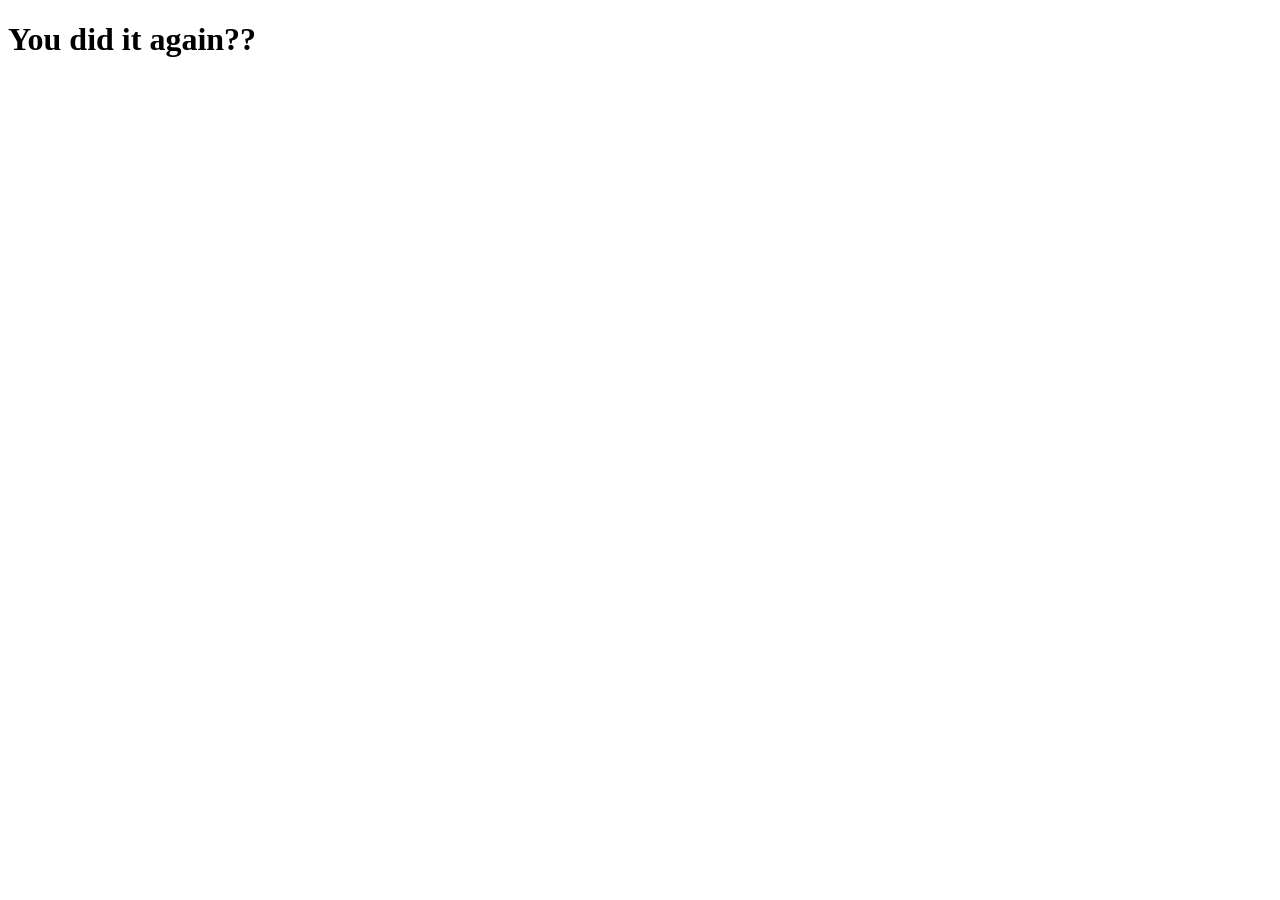
==== page2.html @ 647e3c25 "new page" ====
<!DOCTYPE html>
<html lang="en">
<head>
    <meta charset="UTF-8">
    <meta name="viewport" content="width=device-width, initial-scale=1.0">
    <title>QR Code Website for St. Chilihead Day</title>
</head>

<body>
    <h1> You did it again??</h1>
</body>
</html>
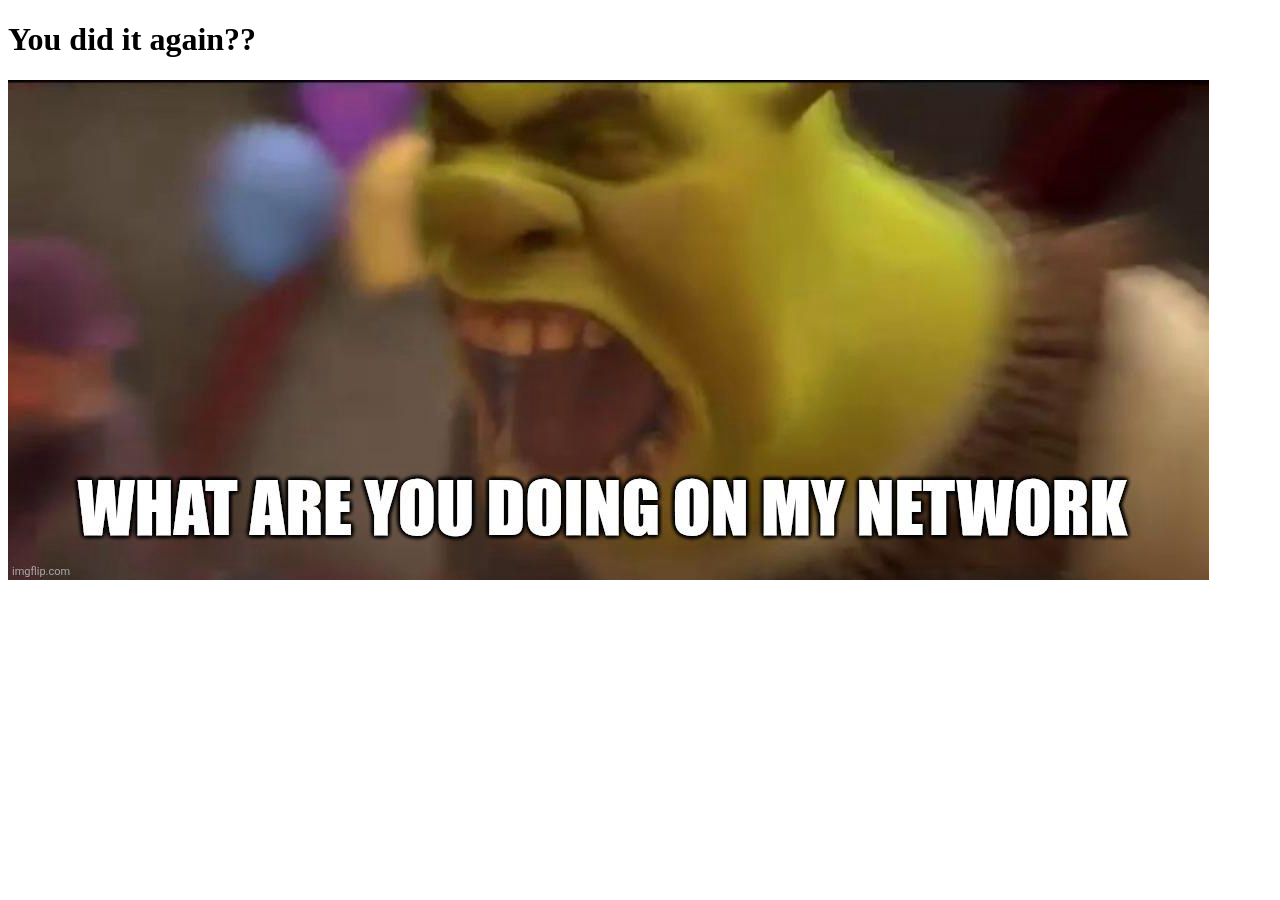
==== commit aadb39e3: "Update page2.html" ====
--- a/page2.html
+++ b/page2.html
@@ -8,5 +8,6 @@
 
 <body>
     <h1> You did it again??</h1>
+    <p><img src="images/shrek.jpeg"></p>
 </body>
-</html>+</html>
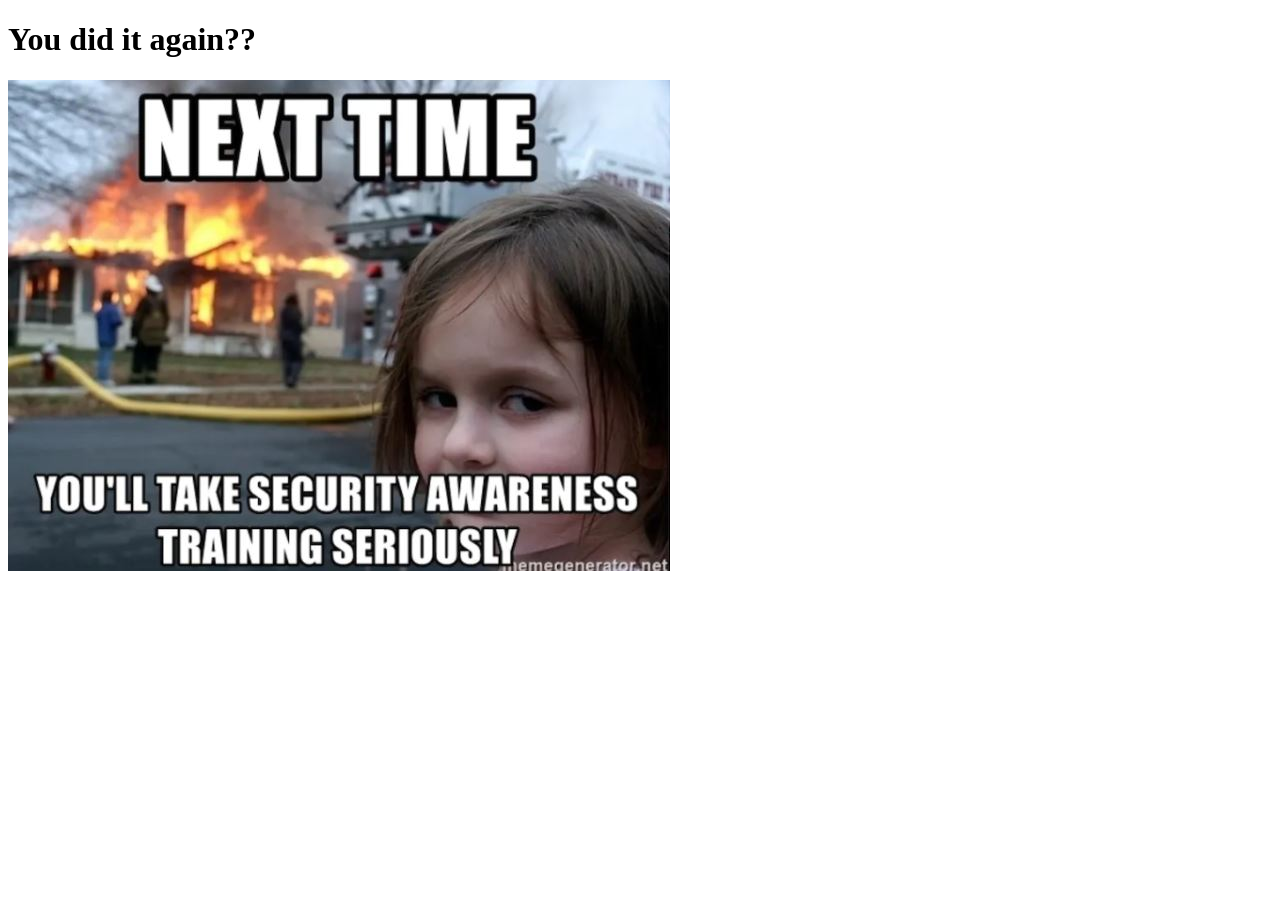
==== commit 4ba9db39: "Update page2.html" ====
--- a/page2.html
+++ b/page2.html
@@ -3,11 +3,12 @@
 <head>
     <meta charset="UTF-8">
     <meta name="viewport" content="width=device-width, initial-scale=1.0">
+    <link rel="stylesheet" href="style.css"> 
     <title>QR Code Website for St. Chilihead Day</title>
 </head>
 
 <body>
     <h1> You did it again??</h1>
-    <p><img src="images/shrek.jpeg"></p>
+    <p><img src="images/meme1.png"></p>
 </body>
 </html>
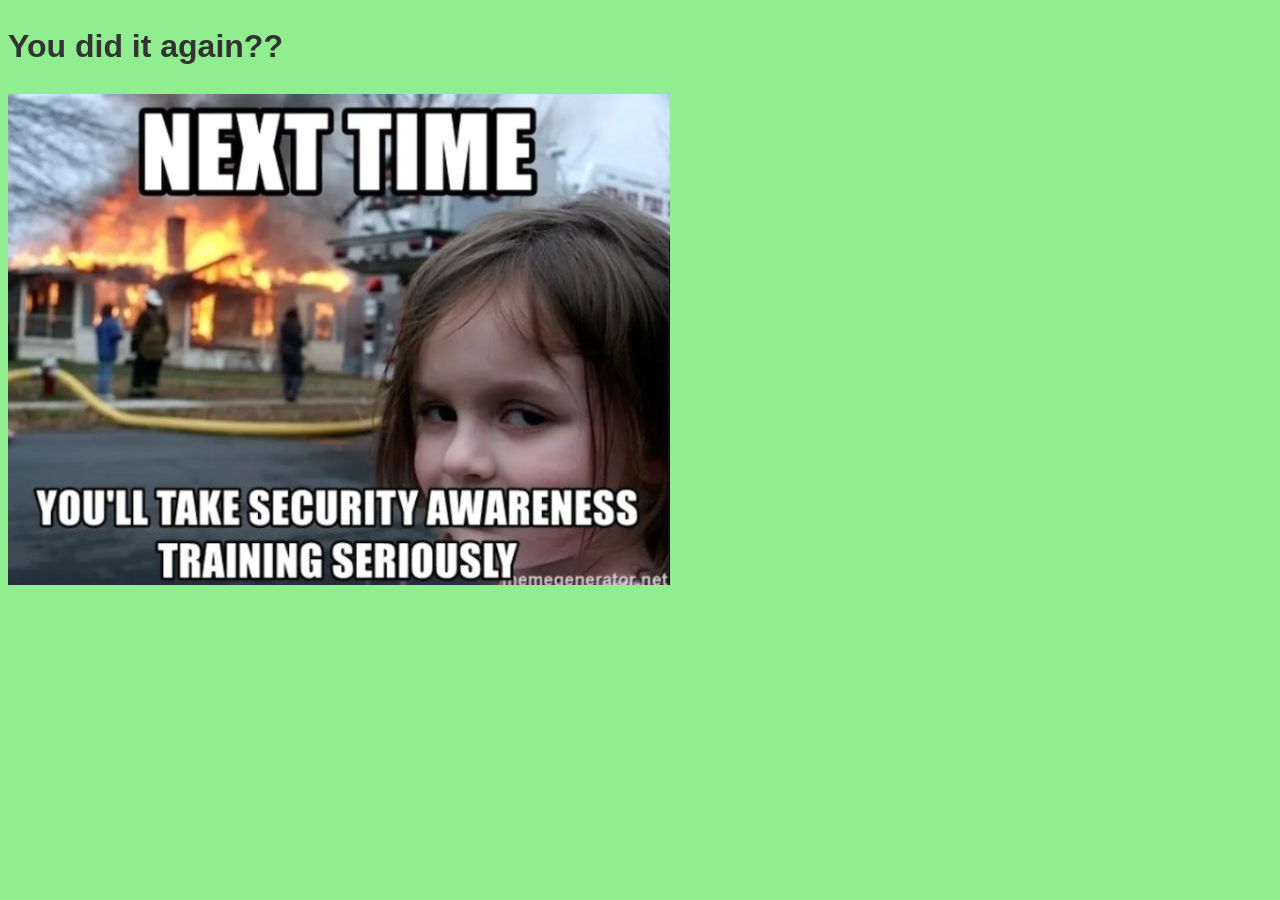
==== commit 7979490d: "Update page2.html" ====
--- a/page2.html
+++ b/page2.html
@@ -3,7 +3,7 @@
 <head>
     <meta charset="UTF-8">
     <meta name="viewport" content="width=device-width, initial-scale=1.0">
-    <link rel="stylesheet" href="style.css"> 
+    <link rel="stylesheet" href="styles.css"> 
     <title>QR Code Website for St. Chilihead Day</title>
 </head>
 
--- a/styles.css
+++ b/styles.css
@@ -0,0 +1,24 @@
+{
+    margin: 0;
+    padding: 0;
+    box-sizing: border-box;
+}
+
+body {
+    font-family: Arial, sans-serif; /* Set the font */
+    background-color: lightgreen;     /* Light gray background */
+    color: #333;                    /* Dark text color */
+    line-height: 1.6;               /* Improves readability */
+}
+
+img {
+  max-width: 100%;
+  height: auto;
+}
+
+.container {
+    width: 80%;
+    margin: 0 auto;                 /* Centers the element horizontally */
+    background: #fff;
+    border-radius: 8px;             /* Rounds the corners */
+}
